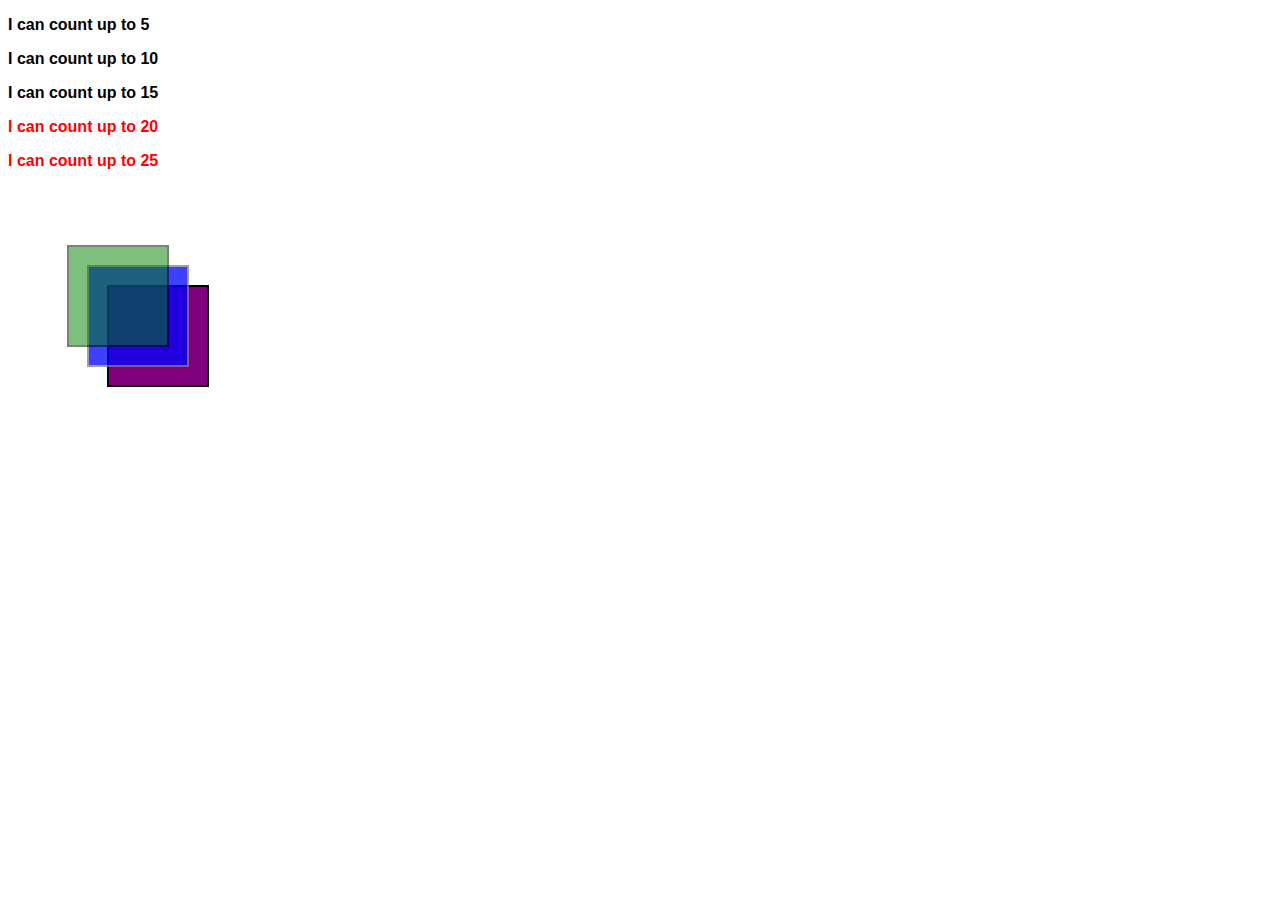
==== index.html @ 70f72321 "Update to index" ====
<!DOCTYPE html>

<html lang="en">
    <head>
        <title>Lecture1: Social data visualization</title>
        <meta charset="UTF-8">
        <meta name="viewport" content="width=device-width, initial-scale=1.0">
        <script type="text/javascript" src="d3.js"></script>
        <style type="text/css">
            p {
                
                font-weight: bold;
                font-family: Helvetica, Arial, sans-serif;
            }
        </style>
    </head>
    <body>
        <script type="text/javascript">
            var dataset = [ 5, 10, 15, 20, 25 ];
            
            d3.select("body").selectAll("p")
                .data(dataset)
                .enter()
                .append("p")
                .text(function(d) {
                    return "I can count up to " + d;
                })
                .style("color", function(d) {
                    if (d > 15) {   //Threshold of 15
                        return "red";
                    } else {
                        return "black";
                    }
                });
            d3.select("body").selectAll("p")
                .data(dataset)
                .enter()
                .append("p")
                .text(function(d) {
                    return "I can count up to " + d;
                })
                .style("font-size", function(d) {
                    return d;
                });
                                


        </script>
        <svg width="500" height="500">
            <rect x="100" y="100" width="100" height="100" fill="purple" stroke="black" stroke-width="2" opacity="1.0"/>
            <rect x="80" y="80" width="100" height="100" fill="blue" stroke="gray" stroke-width="2" opacity="0.75"/>
            <rect x="60" y="60" width="100" height="100" fill="green" stroke="black" stroke-width="2" opacity="0.5"/>
        </svg>
    </body>
</html>
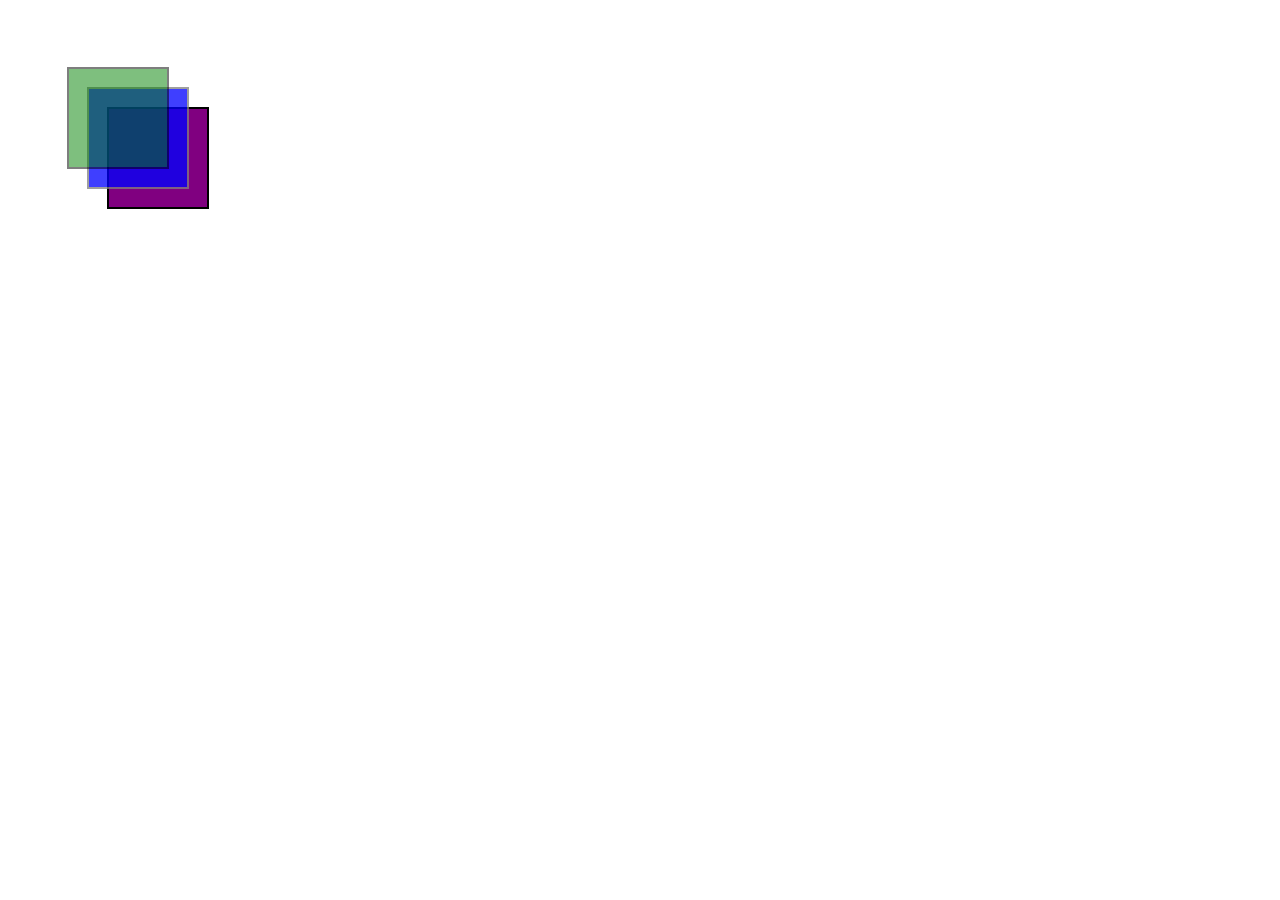
==== commit 8848377d: "Update" ====
--- a/index.html
+++ b/index.html
@@ -17,7 +17,7 @@
     <body>
         <script type="text/javascript">
             var dataset = [ 5, 10, 15, 20, 25 ];
-            
+            /
             d3.select("body").selectAll("p")
                 .data(dataset)
                 .enter()
@@ -32,7 +32,7 @@
                         return "black";
                     }
                 });
-            d3.select("body").selectAll("p")
+            /*d3.select("body").selectAll("p")
                 .data(dataset)
                 .enter()
                 .append("p")
@@ -41,7 +41,7 @@
                 })
                 .style("font-size", function(d) {
                     return d;
-                });
+                });*/
                                 
 
 
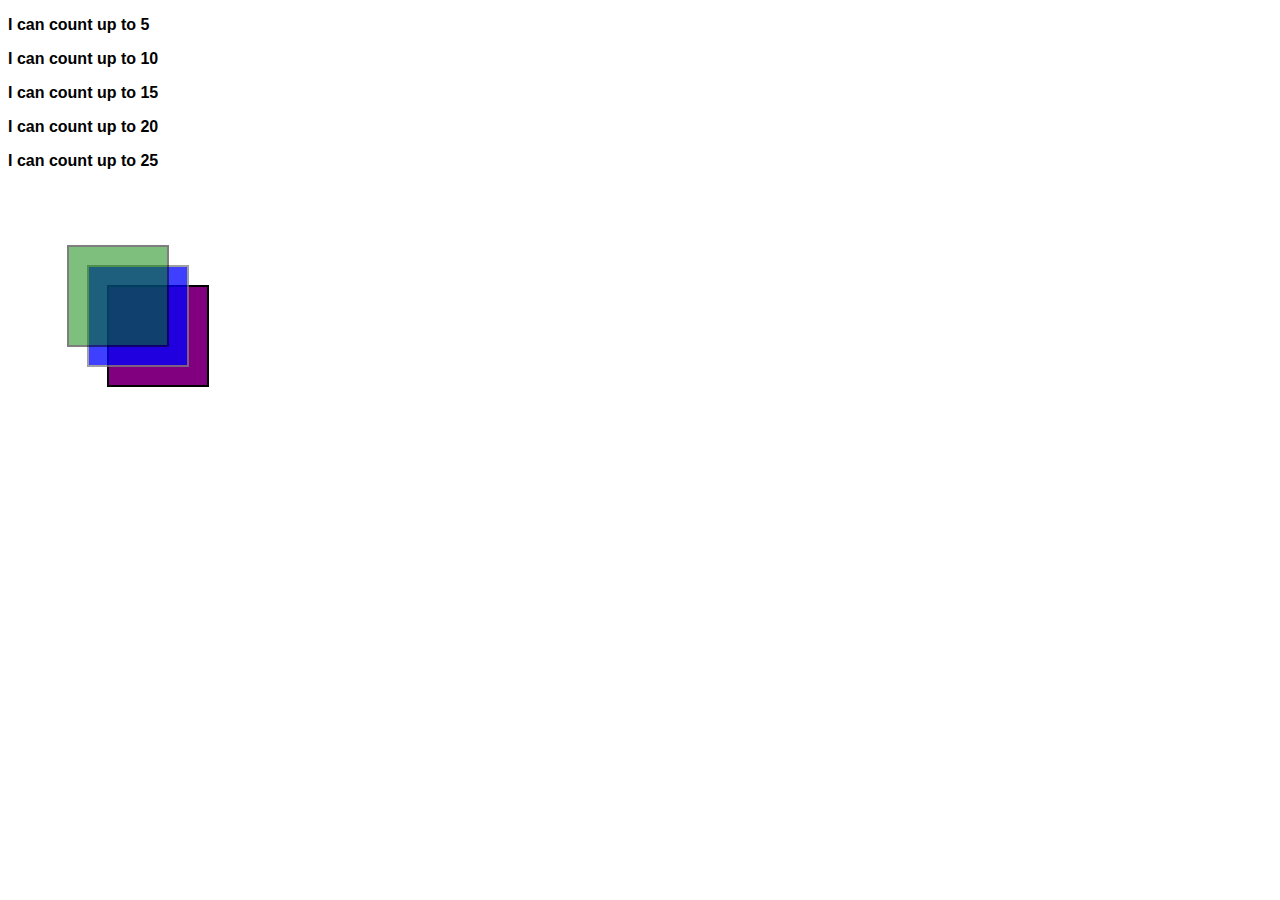
==== commit dfd3a06b: "Update" ====
--- a/index.html
+++ b/index.html
@@ -17,7 +17,7 @@
     <body>
         <script type="text/javascript">
             var dataset = [ 5, 10, 15, 20, 25 ];
-            /
+            /*
             d3.select("body").selectAll("p")
                 .data(dataset)
                 .enter()
@@ -32,7 +32,8 @@
                         return "black";
                     }
                 });
-            /*d3.select("body").selectAll("p")
+            */
+            d3.select("body").selectAll("p")
                 .data(dataset)
                 .enter()
                 .append("p")
@@ -41,7 +42,8 @@
                 })
                 .style("font-size", function(d) {
                     return d;
-                });*/
+                });
+                
                                 
 
 
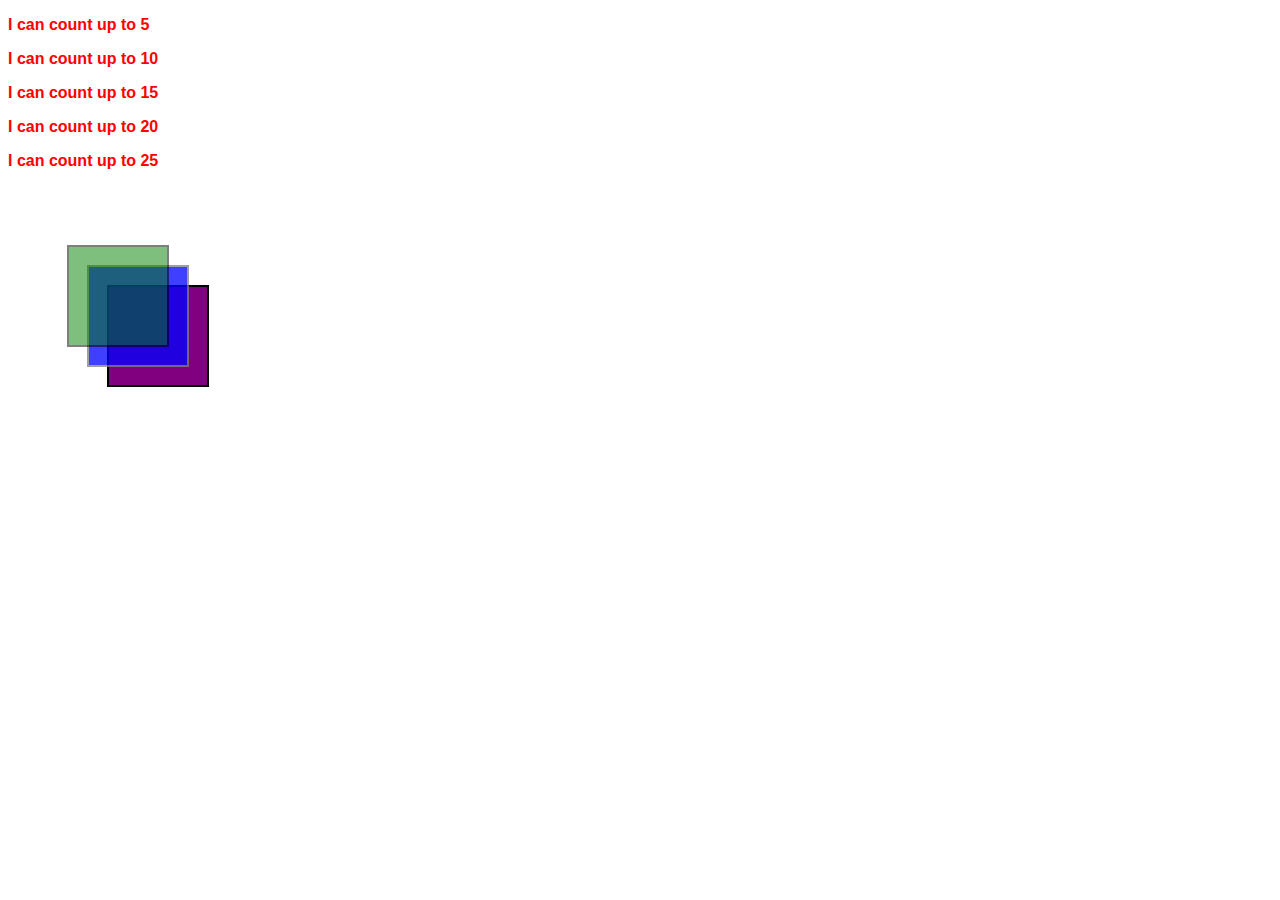
==== commit 2fd7377b: "Uo" ====
--- a/index.html
+++ b/index.html
@@ -40,10 +40,10 @@
                 .text(function(d) {
                     return "I can count up to " + d;
                 })
-                .style("font-size", function(d) {
-                    return d;
+                .style("color", function(d) {
+                    return "red";
                 });
-                
+
                                 
 
 
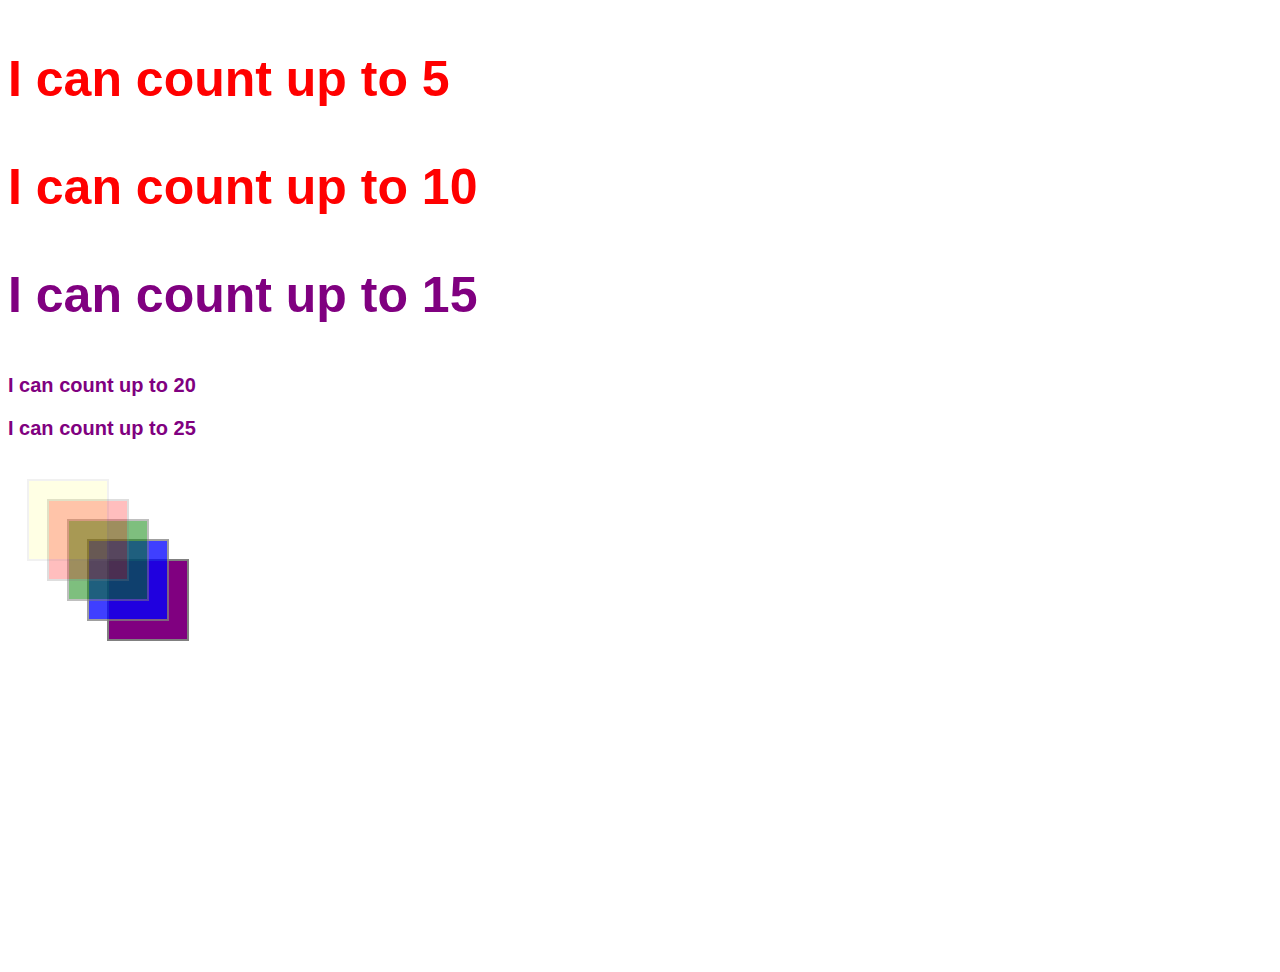
==== commit 620e4af0: "Final update" ====
--- a/index.html
+++ b/index.html
@@ -17,7 +17,7 @@
     <body>
         <script type="text/javascript">
             var dataset = [ 5, 10, 15, 20, 25 ];
-            /*
+            
             d3.select("body").selectAll("p")
                 .data(dataset)
                 .enter()
@@ -25,33 +25,28 @@
                 .text(function(d) {
                     return "I can count up to " + d;
                 })
+                .style("font-size", function(d) {
+                    if (d > 15) {   //Threshold of 15
+                        return "20px";
+                    } else {
+                        return "50px";
+                    }
+                })
                 .style("color", function(d) {
-                    if (d > 15) {   //Threshold of 15
+                    if (d<15) {
                         return "red";
                     } else {
-                        return "black";
+                        return "purple";
                     }
                 });
-            */
-            d3.select("body").selectAll("p")
-                .data(dataset)
-                .enter()
-                .append("p")
-                .text(function(d) {
-                    return "I can count up to " + d;
-                })
-                .style("color", function(d) {
-                    return "red";
-                });
-
-                                
-
 
         </script>
         <svg width="500" height="500">
-            <rect x="100" y="100" width="100" height="100" fill="purple" stroke="black" stroke-width="2" opacity="1.0"/>
-            <rect x="80" y="80" width="100" height="100" fill="blue" stroke="gray" stroke-width="2" opacity="0.75"/>
-            <rect x="60" y="60" width="100" height="100" fill="green" stroke="black" stroke-width="2" opacity="0.5"/>
+            <rect x="100" y="100" width="80" height="80" fill="purple" stroke="gray" stroke-width="2" opacity="1.0"/>
+            <rect x="80" y="80" width="80" height="80" fill="blue" stroke="gray" stroke-width="2" opacity="0.75"/>
+            <rect x="60" y="60" width="80" height="80" fill="green" stroke="grey" stroke-width="2" opacity="0.5"/>
+            <rect x="40" y="40" width="80" height="80" fill="red" stroke="grey" stroke-width="2" opacity="0.25"/>
+            <rect x="20" y="20" width="80" height="80" fill="yellow" stroke="grey" stroke-width="2" opacity="0.1"/>
         </svg>
     </body>
 </html>
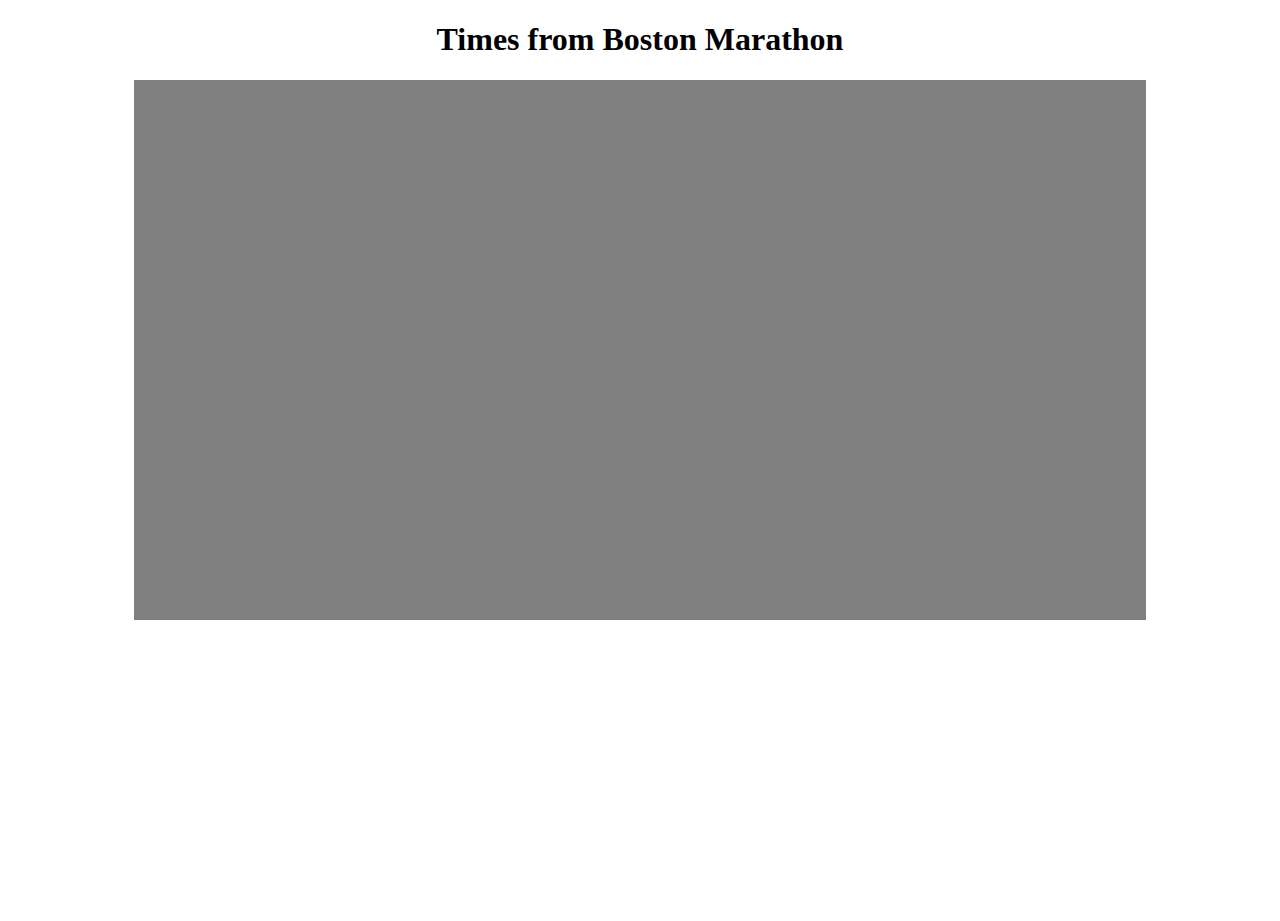
==== commit 824b1387: "Boston Marathon winning times" ====
--- a/index.html
+++ b/index.html
@@ -1,52 +1,23 @@
-<!DOCTYPE html>
-
-<html lang="en">
-    <head>
-        <title>Lecture1: Social data visualization</title>
-        <meta charset="UTF-8">
-        <meta name="viewport" content="width=device-width, initial-scale=1.0">
-        <script type="text/javascript" src="d3.js"></script>
-        <style type="text/css">
-            p {
-                
-                font-weight: bold;
-                font-family: Helvetica, Arial, sans-serif;
-            }
-        </style>
-    </head>
-    <body>
-        <script type="text/javascript">
-            var dataset = [ 5, 10, 15, 20, 25 ];
-            
-            d3.select("body").selectAll("p")
-                .data(dataset)
-                .enter()
-                .append("p")
-                .text(function(d) {
-                    return "I can count up to " + d;
-                })
-                .style("font-size", function(d) {
-                    if (d > 15) {   //Threshold of 15
-                        return "20px";
-                    } else {
-                        return "50px";
-                    }
-                })
-                .style("color", function(d) {
-                    if (d<15) {
-                        return "red";
-                    } else {
-                        return "purple";
-                    }
-                });
-
-        </script>
-        <svg width="500" height="500">
-            <rect x="100" y="100" width="80" height="80" fill="purple" stroke="gray" stroke-width="2" opacity="1.0"/>
-            <rect x="80" y="80" width="80" height="80" fill="blue" stroke="gray" stroke-width="2" opacity="0.75"/>
-            <rect x="60" y="60" width="80" height="80" fill="green" stroke="grey" stroke-width="2" opacity="0.5"/>
-            <rect x="40" y="40" width="80" height="80" fill="red" stroke="grey" stroke-width="2" opacity="0.25"/>
-            <rect x="20" y="20" width="80" height="80" fill="yellow" stroke="grey" stroke-width="2" opacity="0.1"/>
-        </svg>
-    </body>
-</html>
+<!DOCTYPE html>
+<html lang="en">
+    <head>
+        <meta charset="utf-8">
+        <title>Boston Marathon times</title>
+        <script src="https://d3js.org/d3.v4.min.js"></script>
+        <link rel="stylesheet" type="text/css" href="css/styles.css">
+        <meta name="viewport" content="width=device-width, initial-scale=1.0">
+    </head>
+
+    <body>
+      <h1>Times from Boston Marathon</h1>
+      <div id="plot" onclick="changeDataset()">
+        <div id="tooltip" class="hidden">
+					<strong><p>Winner: <span id="winner_p"/></strong></p>
+						<p>Country: <span id="country_p"/></p>
+            <p>Time: <span id="time_p"/></p>
+				</div>
+
+      </div>
+      <script src="js/script.js"></script>
+    </body>
+</html>
--- a/css/styles.css
+++ b/css/styles.css
@@ -0,0 +1,31 @@
+html, body {
+  background-color: white;
+  height: 100%;
+  text-align: center;
+}
+
+#plot {
+  background-color: grey;
+  height: 60%;
+  width: 80%;
+  margin: auto;
+}
+
+
+#tooltip {
+	position: absolute;
+	width: auto;
+	height: auto;
+	padding: 10px;
+	background-color: #404040;
+	color: white;
+	border-radius: 5px;
+	pointer-events: none;
+}
+#tooltip.hidden {
+	display: none;
+}
+#tooltip p {
+	margin: 0;
+	font-family: sans-serif; font-size: 10px;
+}
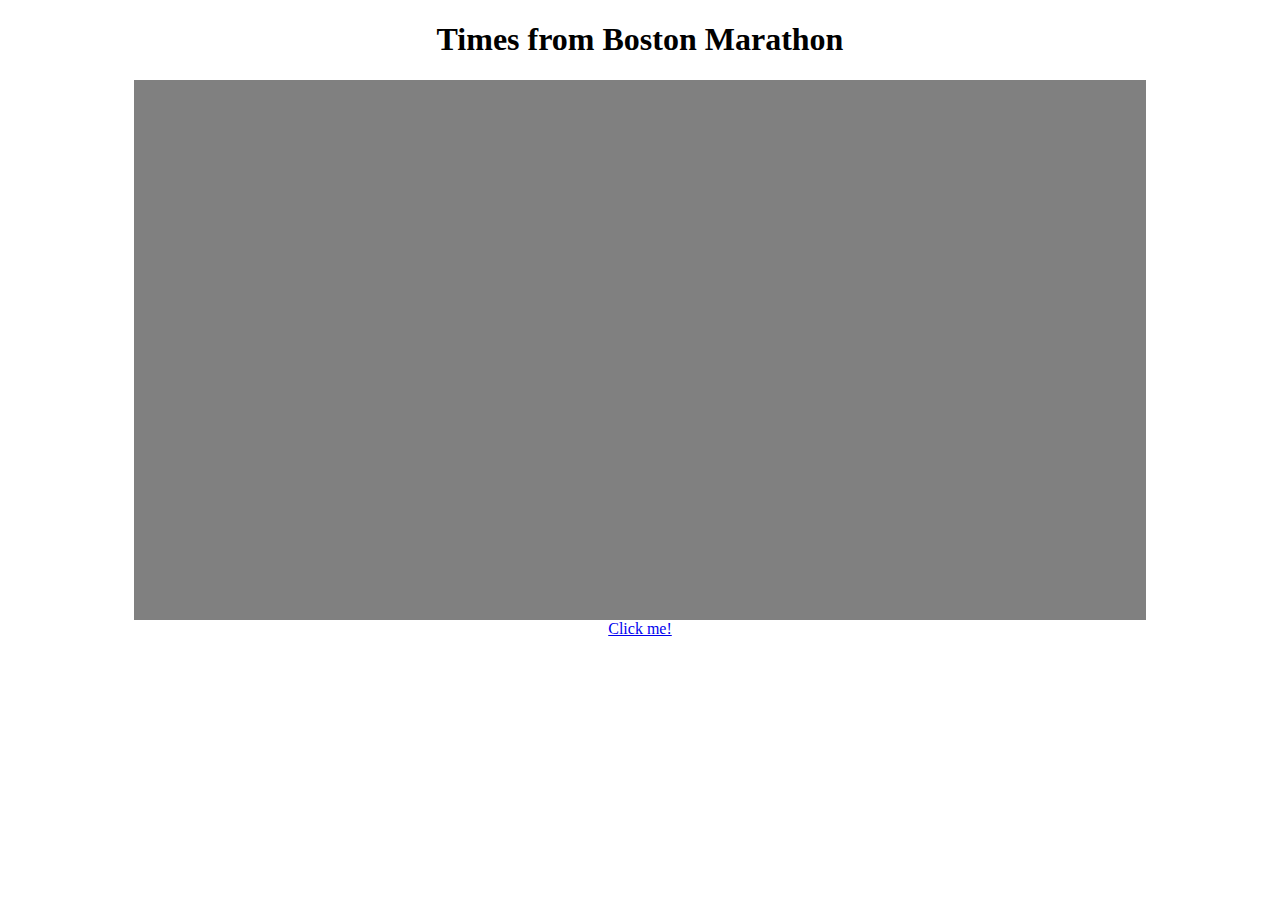
==== commit 748c0388: "Add files via upload" ====
--- a/index.html
+++ b/index.html
@@ -18,6 +18,7 @@
 				</div>
 
       </div>
+      <a href="/NY crime visualization/index.html">Click me!</a>
       <script src="js/script.js"></script>
     </body>
 </html>
